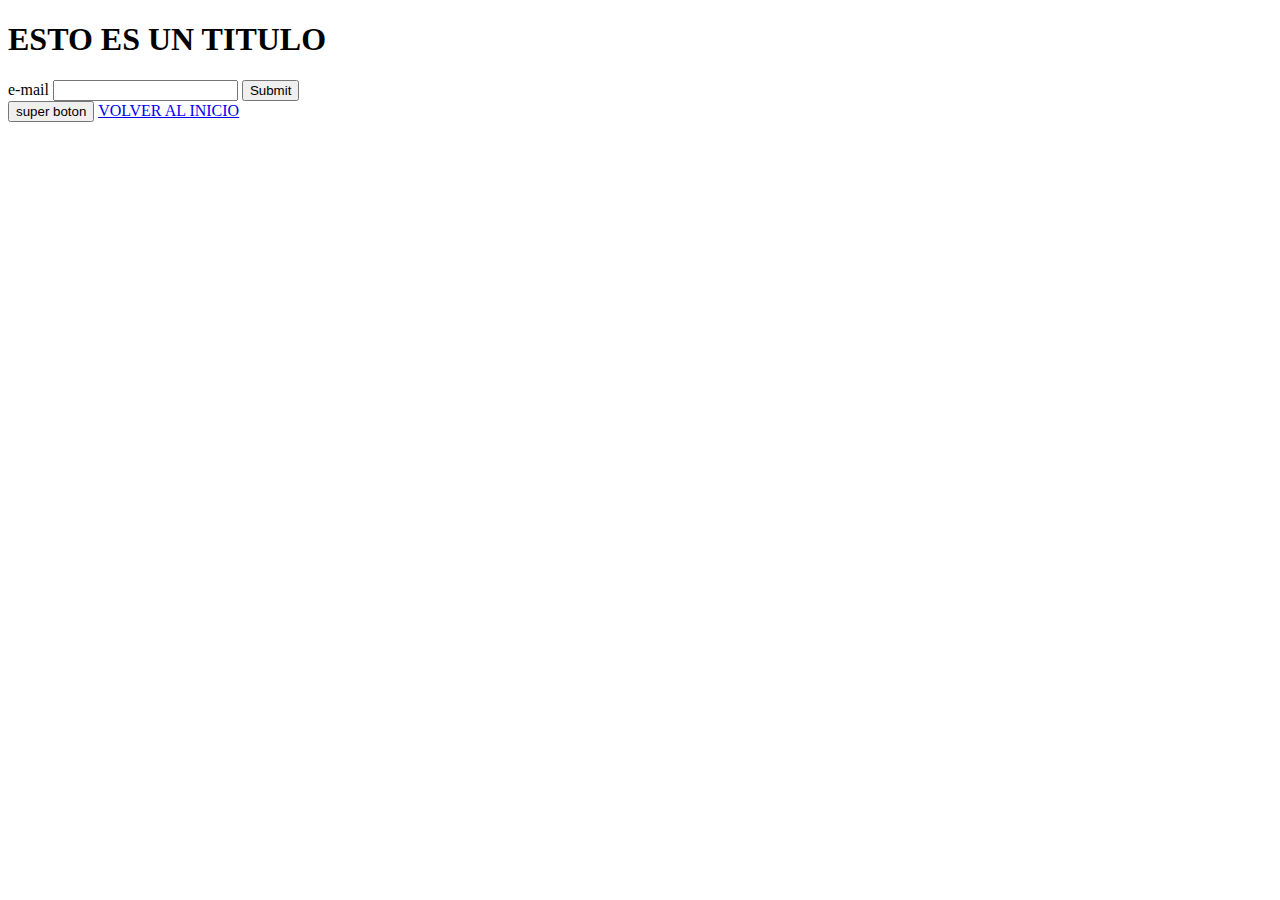
==== react-clase2.html @ f64ddb67 "Segunda clase, commit 2" ====
<!DOCTYPE html>
<html lang="en">
<head>
    <meta charset="UTF-8">
    <meta http-equiv="X-UA-Compatible" content="IE=edge">
    <meta name="viewport" content="width=device-width, initial-scale=1.0">
    <link href="https://cdn.jsdelivr.net/npm/bootstrap@5.2.0/dist/css/bootstrap.min.css" rel="stylesheet" integrity="sha384-gH2yIJqKdNHPEq0n4Mqa/HGKIhSkIHeL5AyhkYV8i59U5AR6csBvApHHNl/vI1Bx" crossorigin="anonymous">
    <title>Clase 2</title>
</head>
<body>
    <h1>ESTO ES UN TITULO</h1>
    <form>
        <label>e-mail</label>
        <input type="email">
        <input type="submit">
    </form>

    <button>super boton</button>

    <script src="./js/app.js"></script>


    <script src="https://cdn.jsdelivr.net/npm/@popperjs/core@2.11.5/dist/umd/popper.min.js" integrity="sha384-Xe+8cL9oJa6tN/veChSP7q+mnSPaj5Bcu9mPX5F5xIGE0DVittaqT5lorf0EI7Vk" crossorigin="anonymous"></script>

    <a href="./index.html">VOLVER AL INICIO</a>

    
</body>
</html>
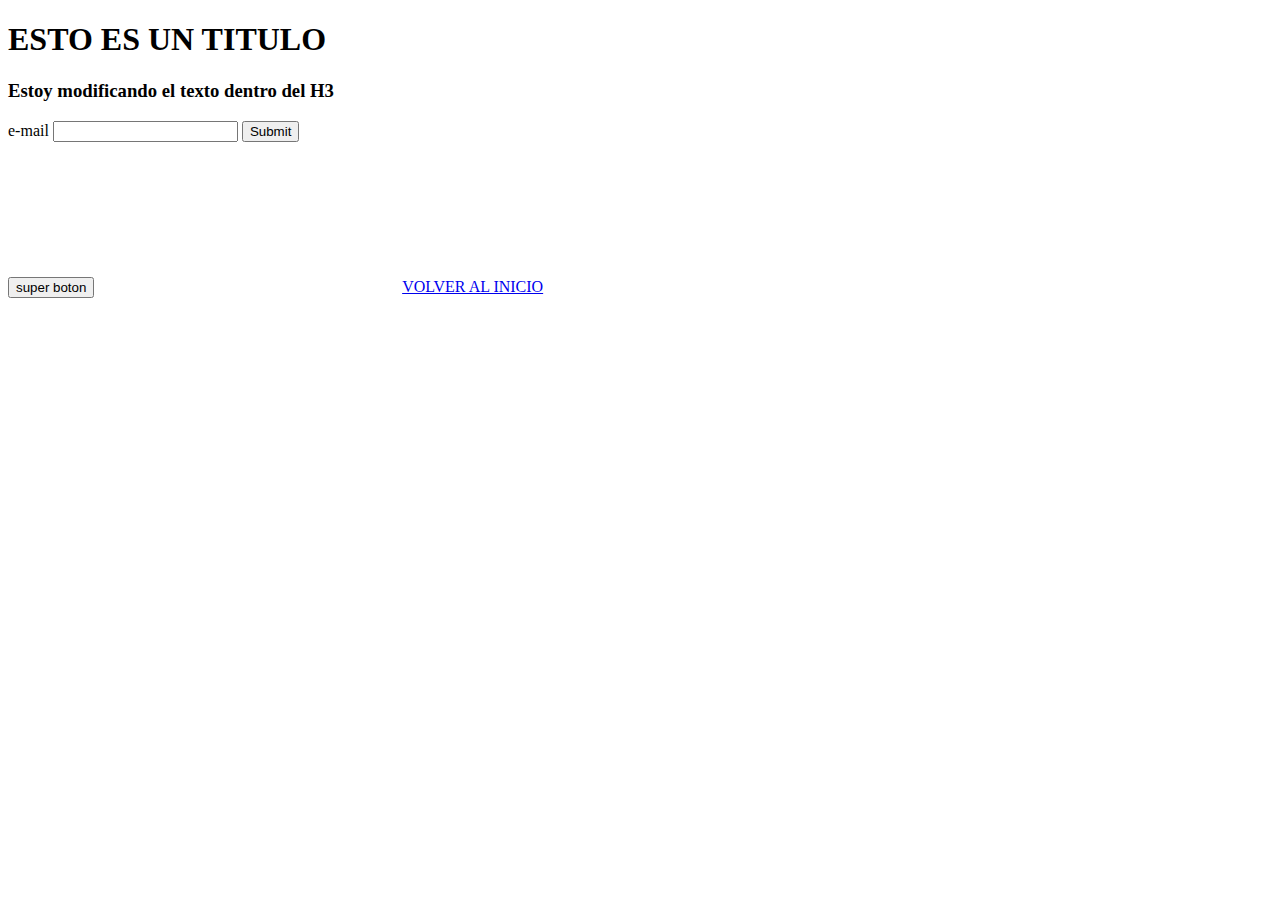
==== commit d286676b: "Clase 3" ====
--- a/react-clase2.html
+++ b/react-clase2.html
@@ -5,10 +5,12 @@
     <meta http-equiv="X-UA-Compatible" content="IE=edge">
     <meta name="viewport" content="width=device-width, initial-scale=1.0">
     <link href="https://cdn.jsdelivr.net/npm/bootstrap@5.2.0/dist/css/bootstrap.min.css" rel="stylesheet" integrity="sha384-gH2yIJqKdNHPEq0n4Mqa/HGKIhSkIHeL5AyhkYV8i59U5AR6csBvApHHNl/vI1Bx" crossorigin="anonymous">
-    <title>Clase 2</title>
+    <title>Clase 2 y 3</title>
 </head>
 <body>
     <h1>ESTO ES UN TITULO</h1>
+
+    <h3 id="mySuperH3">ESTO ES UN H3</h3>
     <form>
         <label>e-mail</label>
         <input type="email">
@@ -16,6 +18,8 @@
     </form>
 
     <button>super boton</button>
+
+    <video src="https://www.youtube.com/watch?v=Loqo4LVDSeo"> VIDEO </video>
 
     <script src="./js/app.js"></script>
 
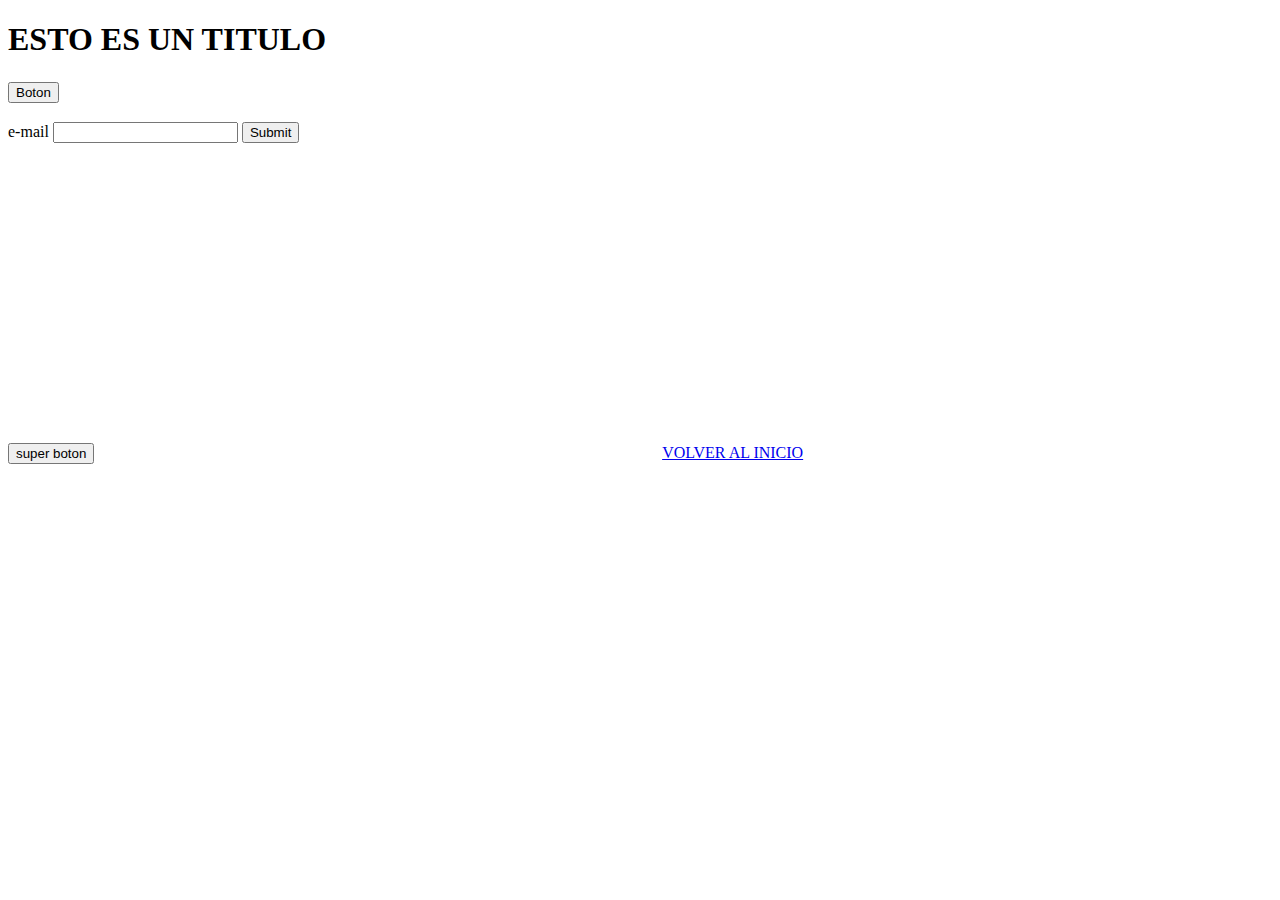
==== commit 306dd1e8: "Clase 4 - Classes + Objetos" ====
--- a/react-clase2.html
+++ b/react-clase2.html
@@ -1,33 +1,47 @@
 <!DOCTYPE html>
 <html lang="en">
-<head>
-    <meta charset="UTF-8">
-    <meta http-equiv="X-UA-Compatible" content="IE=edge">
-    <meta name="viewport" content="width=device-width, initial-scale=1.0">
-    <link href="https://cdn.jsdelivr.net/npm/bootstrap@5.2.0/dist/css/bootstrap.min.css" rel="stylesheet" integrity="sha384-gH2yIJqKdNHPEq0n4Mqa/HGKIhSkIHeL5AyhkYV8i59U5AR6csBvApHHNl/vI1Bx" crossorigin="anonymous">
+  <head>
+    <meta charset="UTF-8" />
+    <meta http-equiv="X-UA-Compatible" content="IE=edge" />
+    <meta name="viewport" content="width=device-width, initial-scale=1.0" />
+    <link
+      href="https://cdn.jsdelivr.net/npm/bootstrap@5.2.0/dist/css/bootstrap.min.css"
+      rel="stylesheet"
+      integrity="sha384-gH2yIJqKdNHPEq0n4Mqa/HGKIhSkIHeL5AyhkYV8i59U5AR6csBvApHHNl/vI1Bx"
+      crossorigin="anonymous"
+    />
     <title>Clase 2 y 3</title>
-</head>
-<body>
+  </head>
+  <body>
     <h1>ESTO ES UN TITULO</h1>
 
     <h3 id="mySuperH3">ESTO ES UN H3</h3>
     <form>
-        <label>e-mail</label>
-        <input type="email">
-        <input type="submit">
+      <label>e-mail</label>
+      <input type="email" />
+      <input type="submit" />
     </form>
 
     <button>super boton</button>
 
-    <video src="https://www.youtube.com/watch?v=Loqo4LVDSeo"> VIDEO </video>
+    <iframe
+      width="560"
+      height="315"
+      src="https://www.youtube.com/embed/kRviJwBpPD4"
+      title="YouTube video player"
+      frameborder="0"
+      allow="accelerometer; autoplay; clipboard-write; encrypted-media; gyroscope; picture-in-picture"
+      allowfullscreen
+    ></iframe>
 
     <script src="./js/app.js"></script>
 
-
-    <script src="https://cdn.jsdelivr.net/npm/@popperjs/core@2.11.5/dist/umd/popper.min.js" integrity="sha384-Xe+8cL9oJa6tN/veChSP7q+mnSPaj5Bcu9mPX5F5xIGE0DVittaqT5lorf0EI7Vk" crossorigin="anonymous"></script>
+    <script
+      src="https://cdn.jsdelivr.net/npm/@popperjs/core@2.11.5/dist/umd/popper.min.js"
+      integrity="sha384-Xe+8cL9oJa6tN/veChSP7q+mnSPaj5Bcu9mPX5F5xIGE0DVittaqT5lorf0EI7Vk"
+      crossorigin="anonymous"
+    ></script>
 
     <a href="./index.html">VOLVER AL INICIO</a>
-
-    
-</body>
-</html>+  </body>
+</html>
